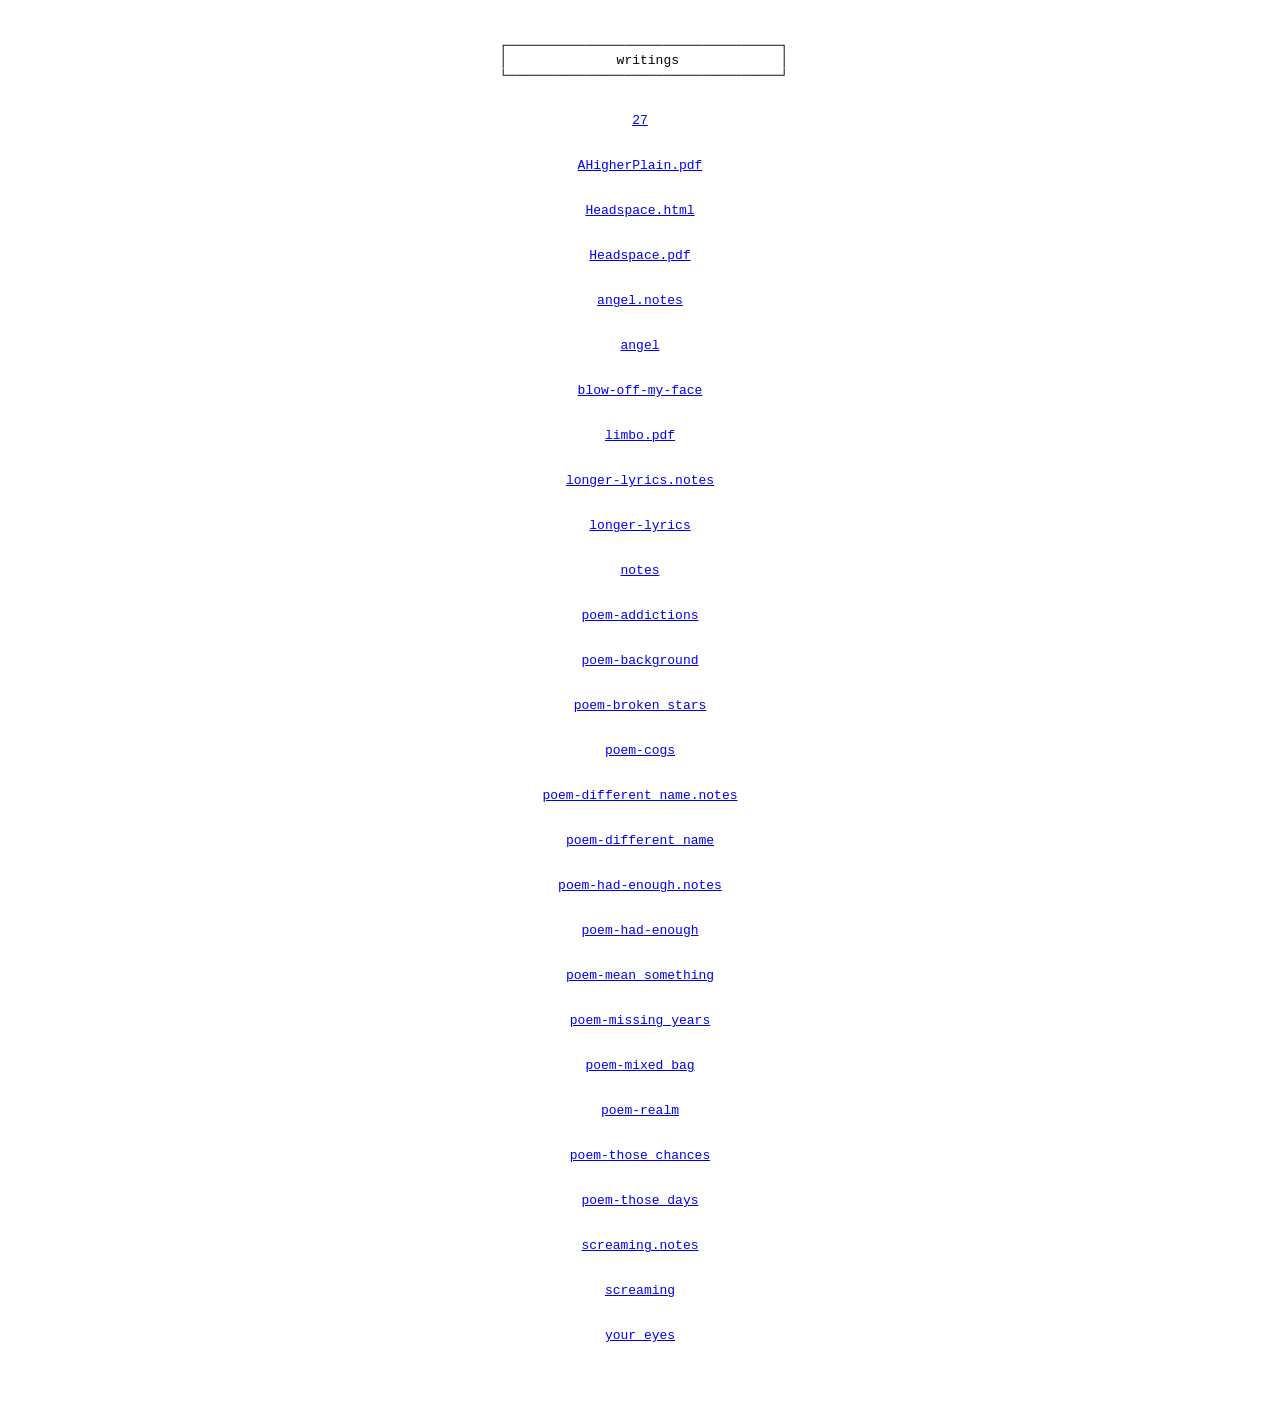
==== index.html @ b6877f6e "add wait-around" ====
<head>
<link rel="icon" href="https://w.transcendent.ink//favicon.png">
<link rel="stylesheet" href="https://w.transcendent.ink//style.css">
<title>writings</title>
</head>
<body class="vsc-initialized">
<div class="div">
<font>
<pre>
<center>
 
 ┌───────────────────────────────────┐
 │              writings             │
 └───────────────────────────────────┘
<div class="grid-container">
                <div class="item"><div class="table"><a class="text" href="./27.txt">27</a></div></div>               
         <div class="item"><div class="table"><a class="text" href="./AHigherPlain.pdf">AHigherPlain.pdf</a></div></div>        
          <div class="item"><div class="table"><a class="text" href="./Headspace.html">Headspace.html</a></div></div>         
           <div class="item"><div class="table"><a class="text" href="./Headspace.pdf">Headspace.pdf</a></div></div>          
            <div class="item"><div class="table"><a class="text" href="./angel.notes.txt">angel.notes</a></div></div>           
               <div class="item"><div class="table"><a class="text" href="./angel.txt">angel</a></div></div>              
         <div class="item"><div class="table"><a class="text" href="./blow-off-my-face.txt">blow-off-my-face</a></div></div>        
             <div class="item"><div class="table"><a class="text" href="./limbo.pdf">limbo.pdf</a></div></div>            
        <div class="item"><div class="table"><a class="text" href="./longer-lyrics.notes.txt">longer-lyrics.notes</a></div></div>       
           <div class="item"><div class="table"><a class="text" href="./longer-lyrics.txt">longer-lyrics</a></div></div>          
               <div class="item"><div class="table"><a class="text" href="./notes.txt">notes</a></div></div>              
          <div class="item"><div class="table"><a class="text" href="./poem-addictions.txt">poem-addictions</a></div></div>         
          <div class="item"><div class="table"><a class="text" href="./poem-background.txt">poem-background</a></div></div>         
         <div class="item"><div class="table"><a class="text" href="./poem-broken_stars.txt">poem-broken_stars</a></div></div>        
             <div class="item"><div class="table"><a class="text" href="./poem-cogs.txt">poem-cogs</a></div></div>            
     <div class="item"><div class="table"><a class="text" href="./poem-different_name.notes.txt">poem-different_name.notes</a></div></div>    
        <div class="item"><div class="table"><a class="text" href="./poem-different_name.txt">poem-different_name</a></div></div>       
       <div class="item"><div class="table"><a class="text" href="./poem-had-enough.notes.txt">poem-had-enough.notes</a></div></div>      
          <div class="item"><div class="table"><a class="text" href="./poem-had-enough.txt">poem-had-enough</a></div></div>         
        <div class="item"><div class="table"><a class="text" href="./poem-mean_something.txt">poem-mean_something</a></div></div>       
        <div class="item"><div class="table"><a class="text" href="./poem-missing_years.txt">poem-missing_years</a></div></div>       
          <div class="item"><div class="table"><a class="text" href="./poem-mixed_bag.txt">poem-mixed_bag</a></div></div>         
            <div class="item"><div class="table"><a class="text" href="./poem-realm.txt">poem-realm</a></div></div>           
        <div class="item"><div class="table"><a class="text" href="./poem-those_chances.txt">poem-those_chances</a></div></div>       
          <div class="item"><div class="table"><a class="text" href="./poem-those_days.txt">poem-those_days</a></div></div>         
          <div class="item"><div class="table"><a class="text" href="./screaming.notes.txt">screaming.notes</a></div></div>         
             <div class="item"><div class="table"><a class="text" href="./screaming.txt">screaming</a></div></div>            
             <div class="item"><div class="table"><a class="text" href="./wait-around.txt">your_eyes</a></div></div>            

</div>
</center>
</pre>
</font>
</div>
</body>
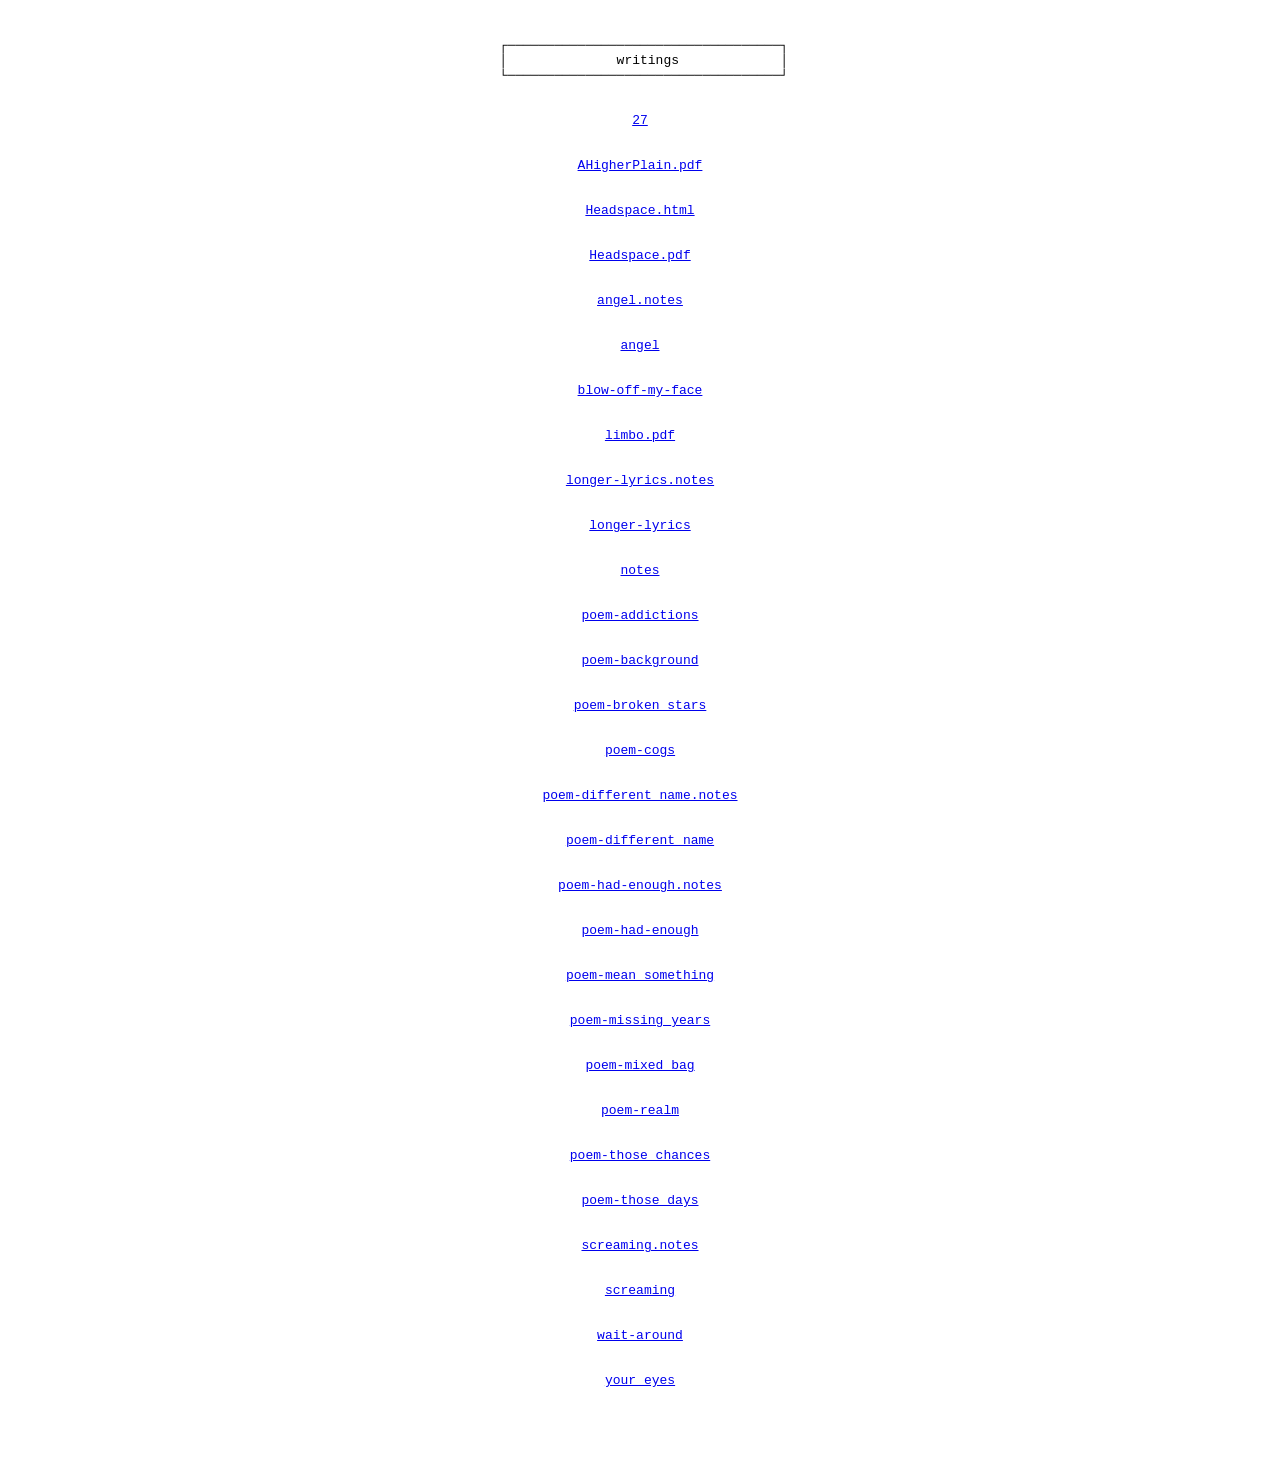
==== commit 23476f16: "add wait-around fr this time" ====
--- a/index.html
+++ b/index.html
@@ -40,7 +40,8 @@
           <div class="item"><div class="table"><a class="text" href="./poem-those_days.txt">poem-those_days</a></div></div>         
           <div class="item"><div class="table"><a class="text" href="./screaming.notes.txt">screaming.notes</a></div></div>         
              <div class="item"><div class="table"><a class="text" href="./screaming.txt">screaming</a></div></div>            
-             <div class="item"><div class="table"><a class="text" href="./wait-around.txt">your_eyes</a></div></div>            
+            <div class="item"><div class="table"><a class="text" href="./wait-around.txt">wait-around</a></div></div>           
+             <div class="item"><div class="table"><a class="text" href="./your_eyes.txt">your_eyes</a></div></div>            
 
 </div>
 </center>
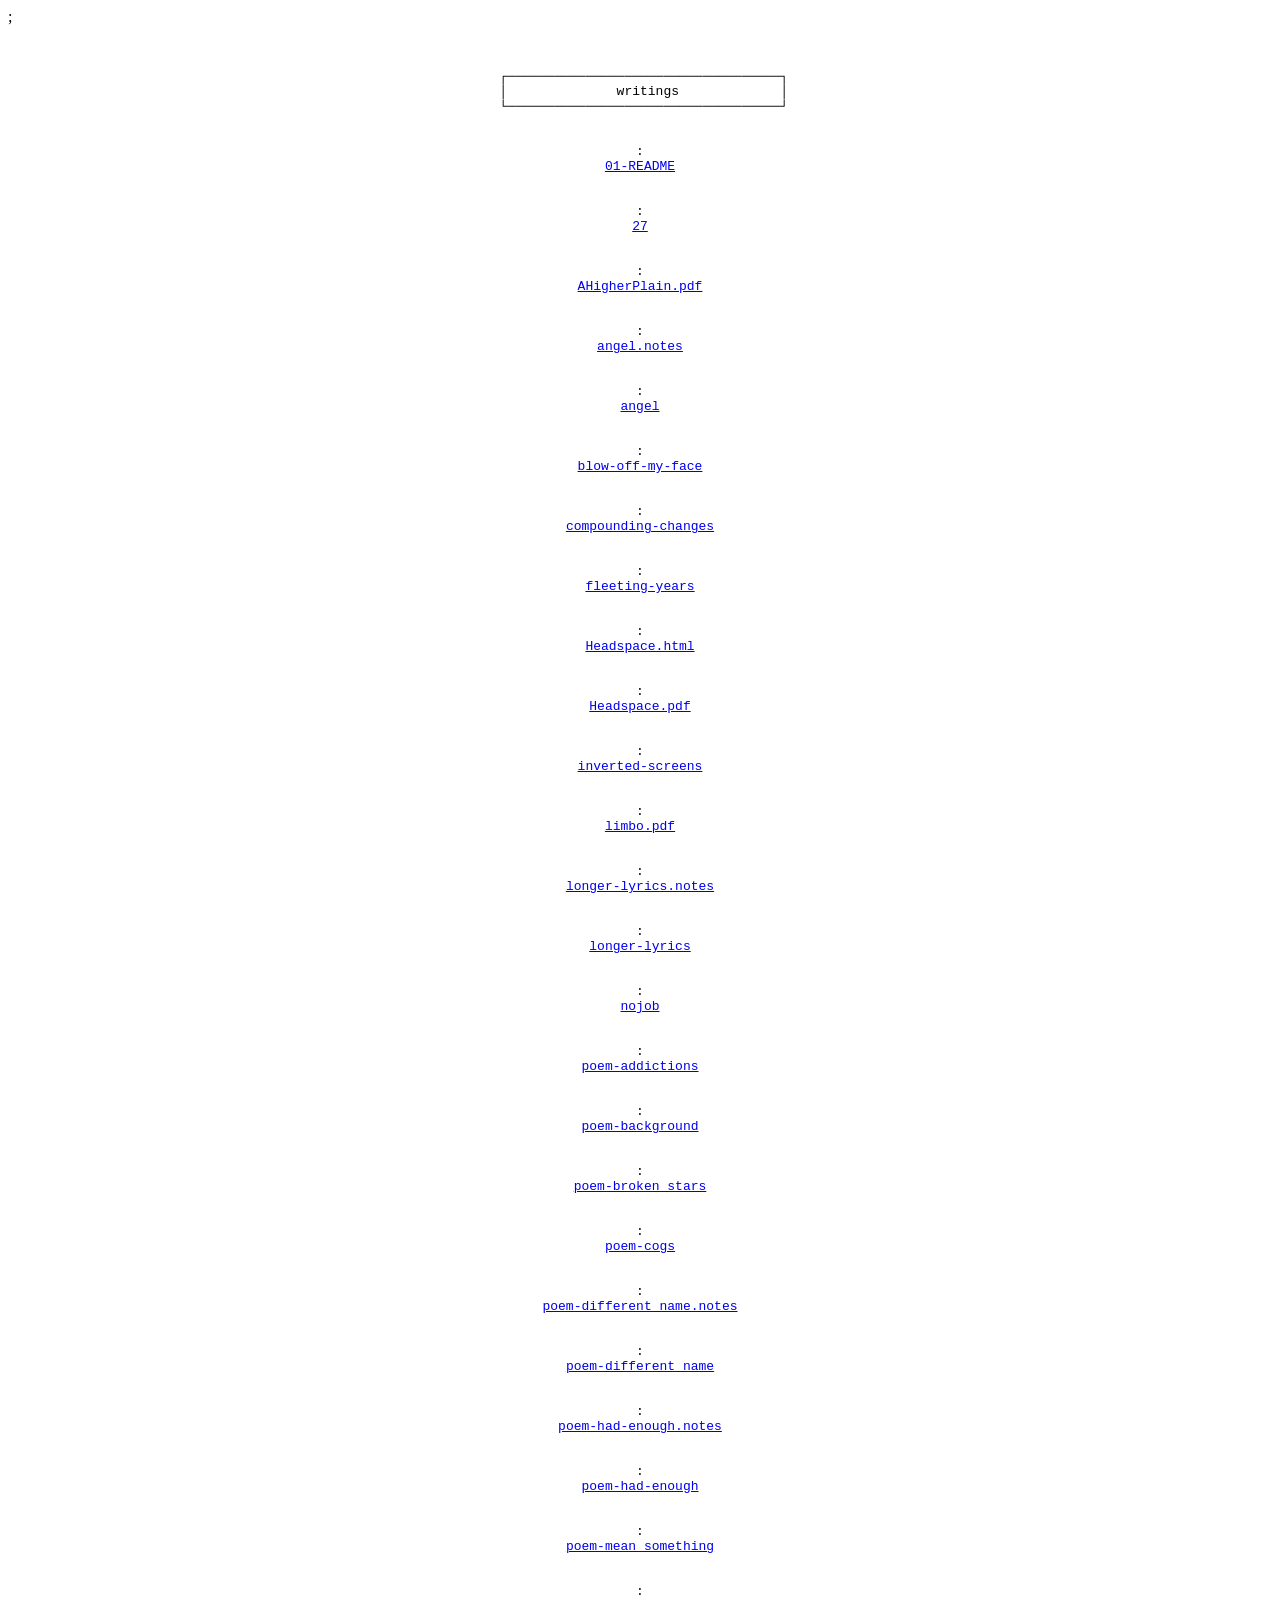
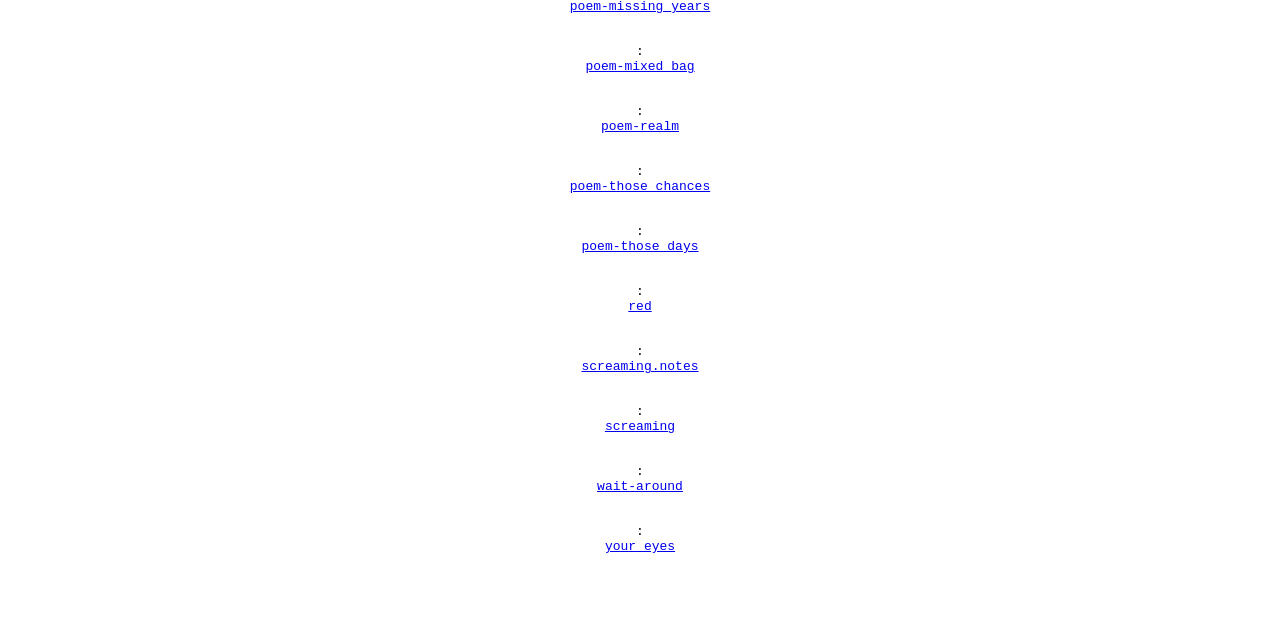
==== commit 77d220f3: "some new stuff" ====
--- a/index.html
+++ b/index.html
@@ -1,7 +1,6 @@
 <head>
-<link rel="icon" href="https://w.transcendent.ink//favicon.png">
-<link rel="stylesheet" href="https://w.transcendent.ink//style.css">
-<title>writings</title>
+<link rel="icon" href="favicon.png">
+;<title>:~git/writings</title>
 </head>
 <body class="vsc-initialized">
 <div class="div">
@@ -13,35 +12,40 @@
  │              writings             │
  └───────────────────────────────────┘
 <div class="grid-container">
-                <div class="item"><div class="table"><a class="text" href="./27.txt">27</a></div></div>               
-         <div class="item"><div class="table"><a class="text" href="./AHigherPlain.pdf">AHigherPlain.pdf</a></div></div>        
-          <div class="item"><div class="table"><a class="text" href="./Headspace.html">Headspace.html</a></div></div>         
-           <div class="item"><div class="table"><a class="text" href="./Headspace.pdf">Headspace.pdf</a></div></div>          
-            <div class="item"><div class="table"><a class="text" href="./angel.notes.txt">angel.notes</a></div></div>           
-               <div class="item"><div class="table"><a class="text" href="./angel.txt">angel</a></div></div>              
-         <div class="item"><div class="table"><a class="text" href="./blow-off-my-face.txt">blow-off-my-face</a></div></div>        
-             <div class="item"><div class="table"><a class="text" href="./limbo.pdf">limbo.pdf</a></div></div>            
-        <div class="item"><div class="table"><a class="text" href="./longer-lyrics.notes.txt">longer-lyrics.notes</a></div></div>       
-           <div class="item"><div class="table"><a class="text" href="./longer-lyrics.txt">longer-lyrics</a></div></div>          
-               <div class="item"><div class="table"><a class="text" href="./notes.txt">notes</a></div></div>              
-          <div class="item"><div class="table"><a class="text" href="./poem-addictions.txt">poem-addictions</a></div></div>         
-          <div class="item"><div class="table"><a class="text" href="./poem-background.txt">poem-background</a></div></div>         
-         <div class="item"><div class="table"><a class="text" href="./poem-broken_stars.txt">poem-broken_stars</a></div></div>        
-             <div class="item"><div class="table"><a class="text" href="./poem-cogs.txt">poem-cogs</a></div></div>            
-     <div class="item"><div class="table"><a class="text" href="./poem-different_name.notes.txt">poem-different_name.notes</a></div></div>    
-        <div class="item"><div class="table"><a class="text" href="./poem-different_name.txt">poem-different_name</a></div></div>       
-       <div class="item"><div class="table"><a class="text" href="./poem-had-enough.notes.txt">poem-had-enough.notes</a></div></div>      
-          <div class="item"><div class="table"><a class="text" href="./poem-had-enough.txt">poem-had-enough</a></div></div>         
-        <div class="item"><div class="table"><a class="text" href="./poem-mean_something.txt">poem-mean_something</a></div></div>       
-        <div class="item"><div class="table"><a class="text" href="./poem-missing_years.txt">poem-missing_years</a></div></div>       
-          <div class="item"><div class="table"><a class="text" href="./poem-mixed_bag.txt">poem-mixed_bag</a></div></div>         
-            <div class="item"><div class="table"><a class="text" href="./poem-realm.txt">poem-realm</a></div></div>           
-        <div class="item"><div class="table"><a class="text" href="./poem-those_chances.txt">poem-those_chances</a></div></div>       
-          <div class="item"><div class="table"><a class="text" href="./poem-those_days.txt">poem-those_days</a></div></div>         
-          <div class="item"><div class="table"><a class="text" href="./screaming.notes.txt">screaming.notes</a></div></div>         
-             <div class="item"><div class="table"><a class="text" href="./screaming.txt">screaming</a></div></div>            
-            <div class="item"><div class="table"><a class="text" href="./wait-around.txt">wait-around</a></div></div>           
-             <div class="item"><div class="table"><a class="text" href="./your_eyes.txt">your_eyes</a></div></div>            
+             <div class="item">:<div class="table"><a class="text" href="./01-README.txt">01-README</a></div></div>            
+                <div class="item">:<div class="table"><a class="text" href="./27.txt">27</a></div></div>               
+         <div class="item">:<div class="table"><a class="text" href="./AHigherPlain.pdf">AHigherPlain.pdf</a></div></div>        
+            <div class="item">:<div class="table"><a class="text" href="./angel.notes.txt">angel.notes</a></div></div>           
+               <div class="item">:<div class="table"><a class="text" href="./angel.txt">angel</a></div></div>              
+         <div class="item">:<div class="table"><a class="text" href="./blow-off-my-face.txt">blow-off-my-face</a></div></div>        
+        <div class="item">:<div class="table"><a class="text" href="./compounding-changes.txt">compounding-changes</a></div></div>       
+          <div class="item">:<div class="table"><a class="text" href="./fleeting-years.txt">fleeting-years</a></div></div>         
+          <div class="item">:<div class="table"><a class="text" href="./Headspace.html">Headspace.html</a></div></div>         
+           <div class="item">:<div class="table"><a class="text" href="./Headspace.pdf">Headspace.pdf</a></div></div>          
+         <div class="item">:<div class="table"><a class="text" href="./inverted-screens.txt">inverted-screens</a></div></div>        
+             <div class="item">:<div class="table"><a class="text" href="./limbo.pdf">limbo.pdf</a></div></div>            
+        <div class="item">:<div class="table"><a class="text" href="./longer-lyrics.notes.txt">longer-lyrics.notes</a></div></div>       
+           <div class="item">:<div class="table"><a class="text" href="./longer-lyrics.txt">longer-lyrics</a></div></div>          
+               <div class="item">:<div class="table"><a class="text" href="./nojob.txt">nojob</a></div></div>              
+          <div class="item">:<div class="table"><a class="text" href="./poem-addictions.txt">poem-addictions</a></div></div>         
+          <div class="item">:<div class="table"><a class="text" href="./poem-background.txt">poem-background</a></div></div>         
+         <div class="item">:<div class="table"><a class="text" href="./poem-broken_stars.txt">poem-broken_stars</a></div></div>        
+             <div class="item">:<div class="table"><a class="text" href="./poem-cogs.txt">poem-cogs</a></div></div>            
+     <div class="item">:<div class="table"><a class="text" href="./poem-different_name.notes.txt">poem-different_name.notes</a></div></div>    
+        <div class="item">:<div class="table"><a class="text" href="./poem-different_name.txt">poem-different_name</a></div></div>       
+       <div class="item">:<div class="table"><a class="text" href="./poem-had-enough.notes.txt">poem-had-enough.notes</a></div></div>      
+          <div class="item">:<div class="table"><a class="text" href="./poem-had-enough.txt">poem-had-enough</a></div></div>         
+        <div class="item">:<div class="table"><a class="text" href="./poem-mean_something.txt">poem-mean_something</a></div></div>       
+        <div class="item">:<div class="table"><a class="text" href="./poem-missing_years.txt">poem-missing_years</a></div></div>       
+          <div class="item">:<div class="table"><a class="text" href="./poem-mixed_bag.txt">poem-mixed_bag</a></div></div>         
+            <div class="item">:<div class="table"><a class="text" href="./poem-realm.txt">poem-realm</a></div></div>           
+        <div class="item">:<div class="table"><a class="text" href="./poem-those_chances.txt">poem-those_chances</a></div></div>       
+          <div class="item">:<div class="table"><a class="text" href="./poem-those_days.txt">poem-those_days</a></div></div>         
+                <div class="item">:<div class="table"><a class="text" href="./red.txt">red</a></div></div>               
+          <div class="item">:<div class="table"><a class="text" href="./screaming.notes.txt">screaming.notes</a></div></div>         
+             <div class="item">:<div class="table"><a class="text" href="./screaming.txt">screaming</a></div></div>            
+            <div class="item">:<div class="table"><a class="text" href="./wait-around.txt">wait-around</a></div></div>           
+             <div class="item">:<div class="table"><a class="text" href="./your_eyes.txt">your_eyes</a></div></div>            
 
 </div>
 </center>
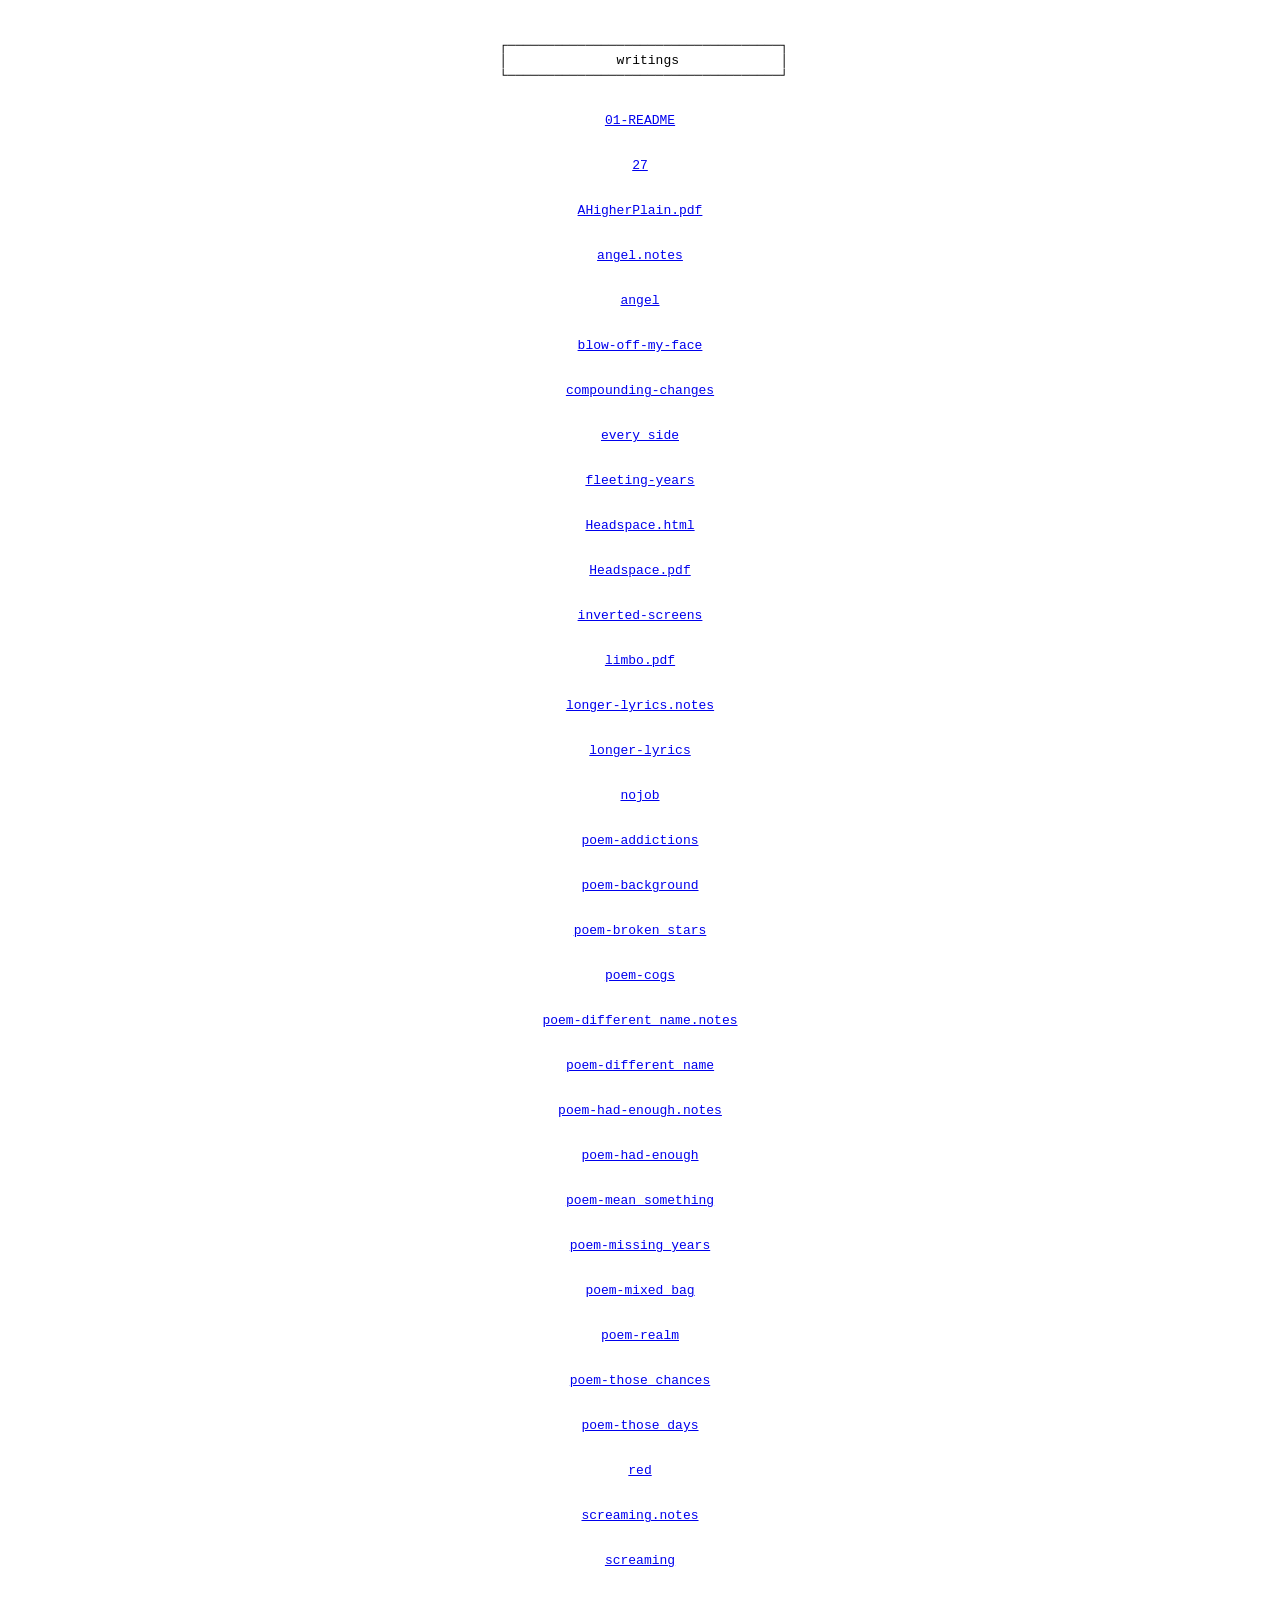
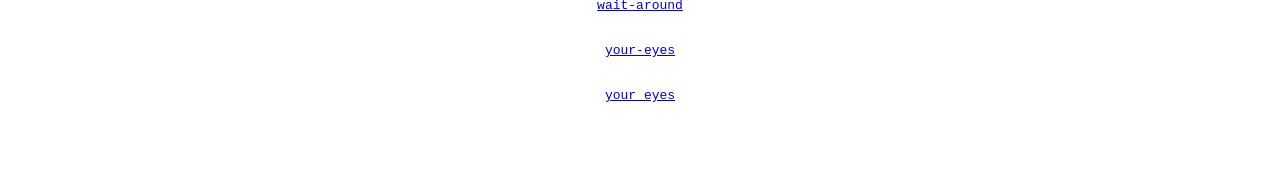
==== commit e0c8e135: "nothing remains" ====
--- a/index.html
+++ b/index.html
@@ -1,6 +1,7 @@
 <head>
-<link rel="icon" href="favicon.png">
-;<title>:~git/writings</title>
+<link rel="icon" href="https://w.transcendent.ink//favicon.png">
+<link rel="stylesheet" href="https://w.transcendent.ink//style.css">
+<title>writings</title>
 </head>
 <body class="vsc-initialized">
 <div class="div">
@@ -12,40 +13,42 @@
  │              writings             │
  └───────────────────────────────────┘
 <div class="grid-container">
-             <div class="item">:<div class="table"><a class="text" href="./01-README.txt">01-README</a></div></div>            
-                <div class="item">:<div class="table"><a class="text" href="./27.txt">27</a></div></div>               
-         <div class="item">:<div class="table"><a class="text" href="./AHigherPlain.pdf">AHigherPlain.pdf</a></div></div>        
-            <div class="item">:<div class="table"><a class="text" href="./angel.notes.txt">angel.notes</a></div></div>           
-               <div class="item">:<div class="table"><a class="text" href="./angel.txt">angel</a></div></div>              
-         <div class="item">:<div class="table"><a class="text" href="./blow-off-my-face.txt">blow-off-my-face</a></div></div>        
-        <div class="item">:<div class="table"><a class="text" href="./compounding-changes.txt">compounding-changes</a></div></div>       
-          <div class="item">:<div class="table"><a class="text" href="./fleeting-years.txt">fleeting-years</a></div></div>         
-          <div class="item">:<div class="table"><a class="text" href="./Headspace.html">Headspace.html</a></div></div>         
-           <div class="item">:<div class="table"><a class="text" href="./Headspace.pdf">Headspace.pdf</a></div></div>          
-         <div class="item">:<div class="table"><a class="text" href="./inverted-screens.txt">inverted-screens</a></div></div>        
-             <div class="item">:<div class="table"><a class="text" href="./limbo.pdf">limbo.pdf</a></div></div>            
-        <div class="item">:<div class="table"><a class="text" href="./longer-lyrics.notes.txt">longer-lyrics.notes</a></div></div>       
-           <div class="item">:<div class="table"><a class="text" href="./longer-lyrics.txt">longer-lyrics</a></div></div>          
-               <div class="item">:<div class="table"><a class="text" href="./nojob.txt">nojob</a></div></div>              
-          <div class="item">:<div class="table"><a class="text" href="./poem-addictions.txt">poem-addictions</a></div></div>         
-          <div class="item">:<div class="table"><a class="text" href="./poem-background.txt">poem-background</a></div></div>         
-         <div class="item">:<div class="table"><a class="text" href="./poem-broken_stars.txt">poem-broken_stars</a></div></div>        
-             <div class="item">:<div class="table"><a class="text" href="./poem-cogs.txt">poem-cogs</a></div></div>            
-     <div class="item">:<div class="table"><a class="text" href="./poem-different_name.notes.txt">poem-different_name.notes</a></div></div>    
-        <div class="item">:<div class="table"><a class="text" href="./poem-different_name.txt">poem-different_name</a></div></div>       
-       <div class="item">:<div class="table"><a class="text" href="./poem-had-enough.notes.txt">poem-had-enough.notes</a></div></div>      
-          <div class="item">:<div class="table"><a class="text" href="./poem-had-enough.txt">poem-had-enough</a></div></div>         
-        <div class="item">:<div class="table"><a class="text" href="./poem-mean_something.txt">poem-mean_something</a></div></div>       
-        <div class="item">:<div class="table"><a class="text" href="./poem-missing_years.txt">poem-missing_years</a></div></div>       
-          <div class="item">:<div class="table"><a class="text" href="./poem-mixed_bag.txt">poem-mixed_bag</a></div></div>         
-            <div class="item">:<div class="table"><a class="text" href="./poem-realm.txt">poem-realm</a></div></div>           
-        <div class="item">:<div class="table"><a class="text" href="./poem-those_chances.txt">poem-those_chances</a></div></div>       
-          <div class="item">:<div class="table"><a class="text" href="./poem-those_days.txt">poem-those_days</a></div></div>         
-                <div class="item">:<div class="table"><a class="text" href="./red.txt">red</a></div></div>               
-          <div class="item">:<div class="table"><a class="text" href="./screaming.notes.txt">screaming.notes</a></div></div>         
-             <div class="item">:<div class="table"><a class="text" href="./screaming.txt">screaming</a></div></div>            
-            <div class="item">:<div class="table"><a class="text" href="./wait-around.txt">wait-around</a></div></div>           
-             <div class="item">:<div class="table"><a class="text" href="./your_eyes.txt">your_eyes</a></div></div>            
+             <div class="item"><div class="table"><a class="text" href="./01-README.txt">01-README</a></div></div>            
+                <div class="item"><div class="table"><a class="text" href="./27.txt">27</a></div></div>               
+         <div class="item"><div class="table"><a class="text" href="./AHigherPlain.pdf">AHigherPlain.pdf</a></div></div>        
+            <div class="item"><div class="table"><a class="text" href="./angel.notes.txt">angel.notes</a></div></div>           
+               <div class="item"><div class="table"><a class="text" href="./angel.txt">angel</a></div></div>              
+         <div class="item"><div class="table"><a class="text" href="./blow-off-my-face.txt">blow-off-my-face</a></div></div>        
+        <div class="item"><div class="table"><a class="text" href="./compounding-changes.txt">compounding-changes</a></div></div>       
+            <div class="item"><div class="table"><a class="text" href="./every_side.txt">every_side</a></div></div>           
+          <div class="item"><div class="table"><a class="text" href="./fleeting-years.txt">fleeting-years</a></div></div>         
+          <div class="item"><div class="table"><a class="text" href="./Headspace.html">Headspace.html</a></div></div>         
+           <div class="item"><div class="table"><a class="text" href="./Headspace.pdf">Headspace.pdf</a></div></div>          
+         <div class="item"><div class="table"><a class="text" href="./inverted-screens.txt">inverted-screens</a></div></div>        
+             <div class="item"><div class="table"><a class="text" href="./limbo.pdf">limbo.pdf</a></div></div>            
+        <div class="item"><div class="table"><a class="text" href="./longer-lyrics.notes.txt">longer-lyrics.notes</a></div></div>       
+           <div class="item"><div class="table"><a class="text" href="./longer-lyrics.txt">longer-lyrics</a></div></div>          
+               <div class="item"><div class="table"><a class="text" href="./nojob.txt">nojob</a></div></div>              
+          <div class="item"><div class="table"><a class="text" href="./poem-addictions.txt">poem-addictions</a></div></div>         
+          <div class="item"><div class="table"><a class="text" href="./poem-background.txt">poem-background</a></div></div>         
+         <div class="item"><div class="table"><a class="text" href="./poem-broken_stars.txt">poem-broken_stars</a></div></div>        
+             <div class="item"><div class="table"><a class="text" href="./poem-cogs.txt">poem-cogs</a></div></div>            
+     <div class="item"><div class="table"><a class="text" href="./poem-different_name.notes.txt">poem-different_name.notes</a></div></div>    
+        <div class="item"><div class="table"><a class="text" href="./poem-different_name.txt">poem-different_name</a></div></div>       
+       <div class="item"><div class="table"><a class="text" href="./poem-had-enough.notes.txt">poem-had-enough.notes</a></div></div>      
+          <div class="item"><div class="table"><a class="text" href="./poem-had-enough.txt">poem-had-enough</a></div></div>         
+        <div class="item"><div class="table"><a class="text" href="./poem-mean_something.txt">poem-mean_something</a></div></div>       
+        <div class="item"><div class="table"><a class="text" href="./poem-missing_years.txt">poem-missing_years</a></div></div>       
+          <div class="item"><div class="table"><a class="text" href="./poem-mixed_bag.txt">poem-mixed_bag</a></div></div>         
+            <div class="item"><div class="table"><a class="text" href="./poem-realm.txt">poem-realm</a></div></div>           
+        <div class="item"><div class="table"><a class="text" href="./poem-those_chances.txt">poem-those_chances</a></div></div>       
+          <div class="item"><div class="table"><a class="text" href="./poem-those_days.txt">poem-those_days</a></div></div>         
+                <div class="item"><div class="table"><a class="text" href="./red.txt">red</a></div></div>               
+          <div class="item"><div class="table"><a class="text" href="./screaming.notes.txt">screaming.notes</a></div></div>         
+             <div class="item"><div class="table"><a class="text" href="./screaming.txt">screaming</a></div></div>            
+            <div class="item"><div class="table"><a class="text" href="./wait-around.txt">wait-around</a></div></div>           
+             <div class="item"><div class="table"><a class="text" href="./your-eyes.txt">your-eyes</a></div></div>            
+             <div class="item"><div class="table"><a class="text" href="./your_eyes.txt">your_eyes</a></div></div>            
 
 </div>
 </center>
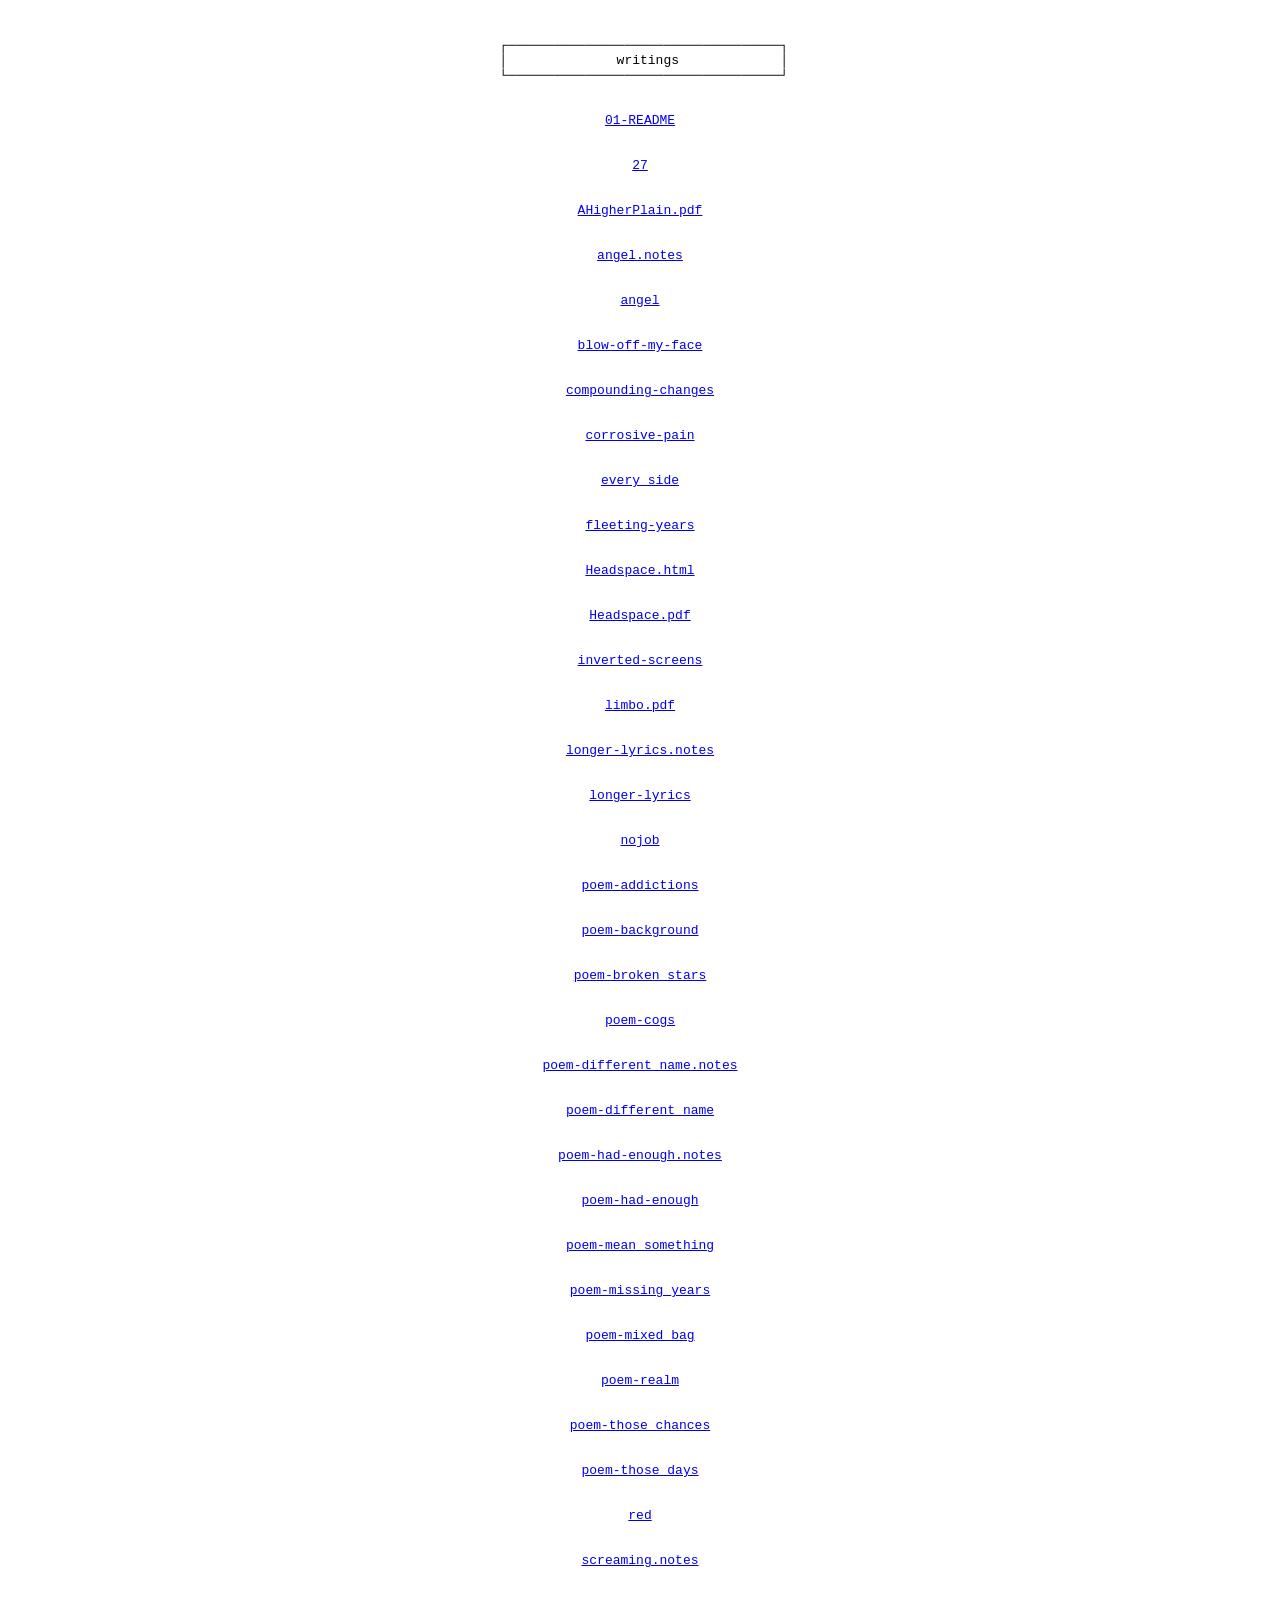
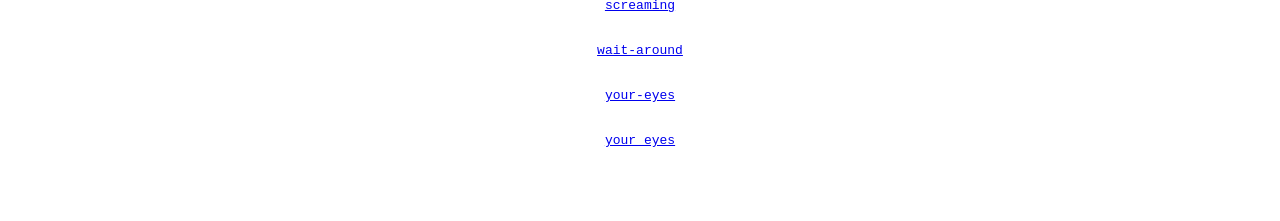
==== commit ea268405: "get out of my head" ====
--- a/index.html
+++ b/index.html
@@ -20,6 +20,7 @@
                <div class="item"><div class="table"><a class="text" href="./angel.txt">angel</a></div></div>              
          <div class="item"><div class="table"><a class="text" href="./blow-off-my-face.txt">blow-off-my-face</a></div></div>        
         <div class="item"><div class="table"><a class="text" href="./compounding-changes.txt">compounding-changes</a></div></div>       
+          <div class="item"><div class="table"><a class="text" href="./corrosive-pain.txt">corrosive-pain</a></div></div>         
             <div class="item"><div class="table"><a class="text" href="./every_side.txt">every_side</a></div></div>           
           <div class="item"><div class="table"><a class="text" href="./fleeting-years.txt">fleeting-years</a></div></div>         
           <div class="item"><div class="table"><a class="text" href="./Headspace.html">Headspace.html</a></div></div>         
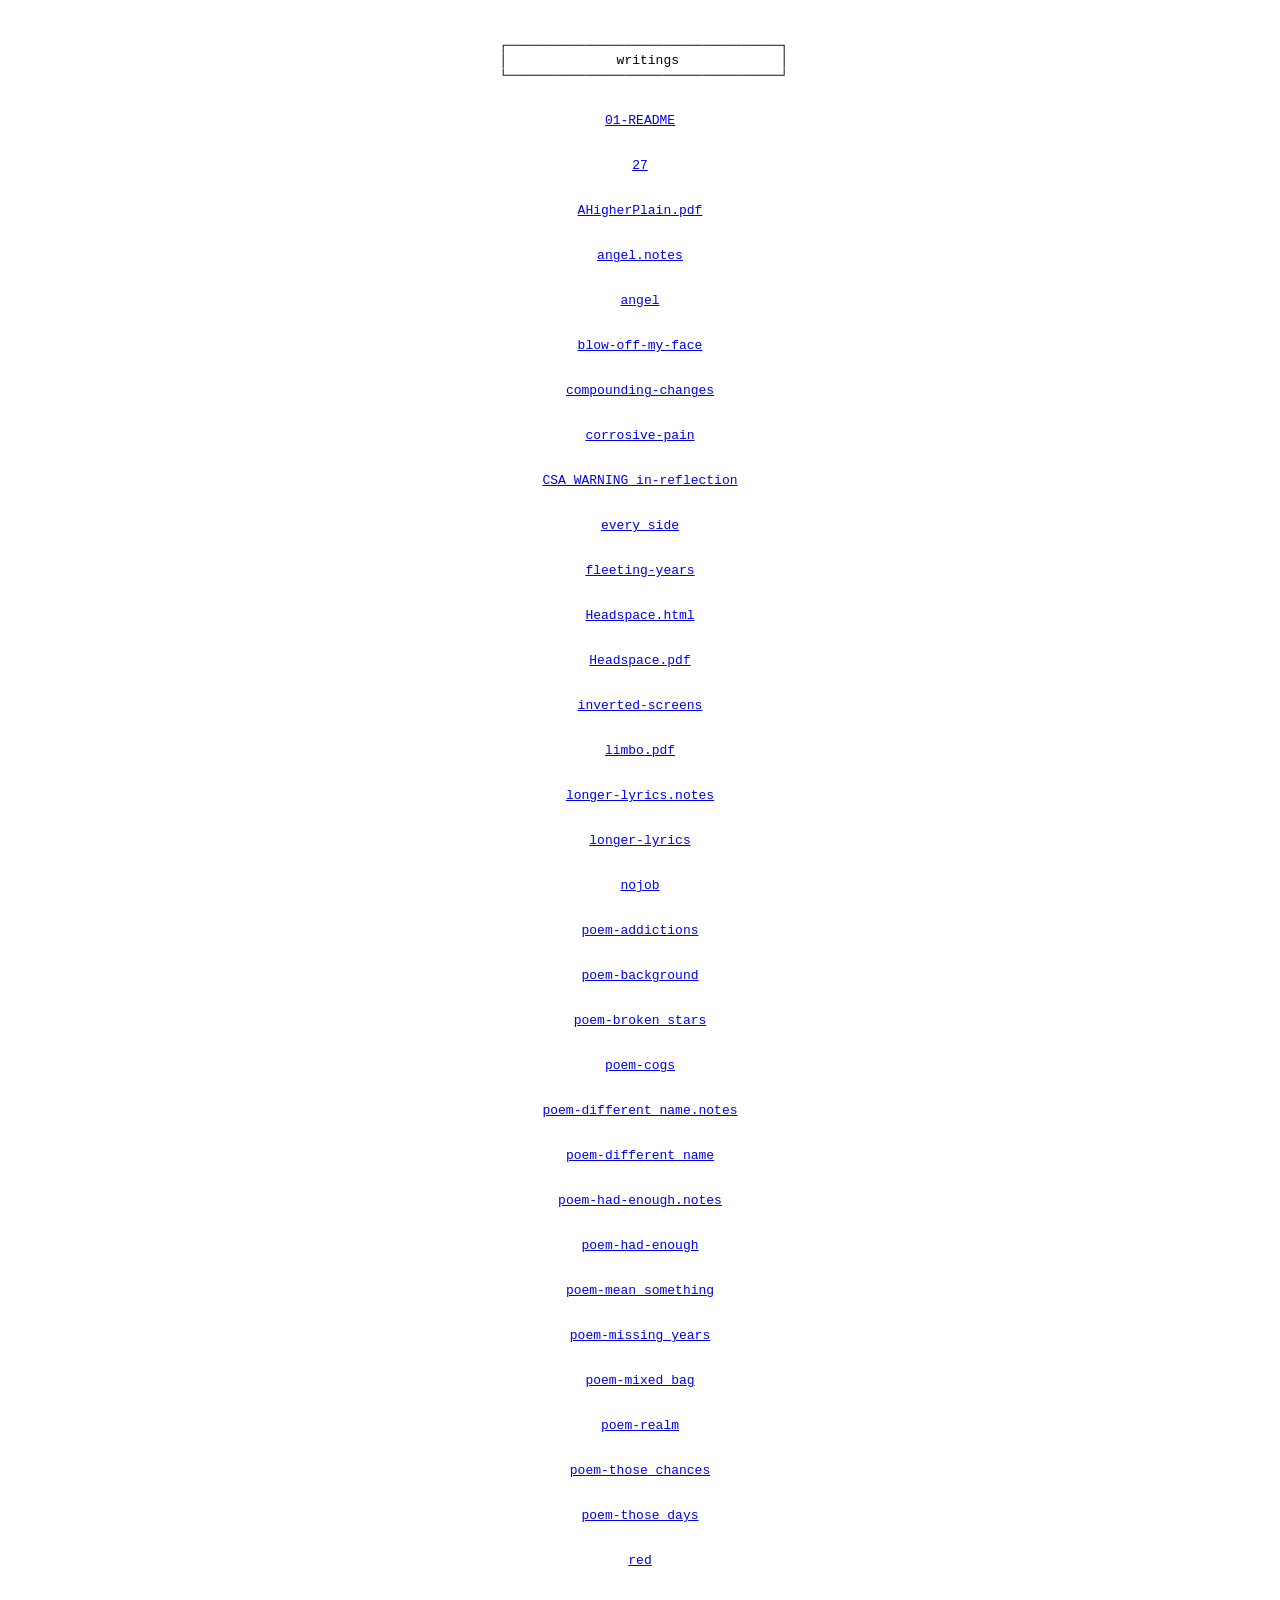
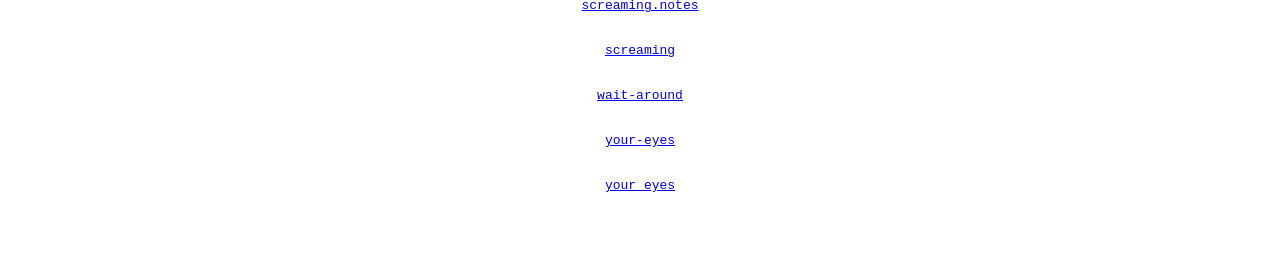
==== commit 2dbb08da: "." ====
--- a/index.html
+++ b/index.html
@@ -21,6 +21,7 @@
          <div class="item"><div class="table"><a class="text" href="./blow-off-my-face.txt">blow-off-my-face</a></div></div>        
         <div class="item"><div class="table"><a class="text" href="./compounding-changes.txt">compounding-changes</a></div></div>       
           <div class="item"><div class="table"><a class="text" href="./corrosive-pain.txt">corrosive-pain</a></div></div>         
+     <div class="item"><div class="table"><a class="text" href="./CSA_WARNING_in-reflection.txt">CSA_WARNING_in-reflection</a></div></div>    
             <div class="item"><div class="table"><a class="text" href="./every_side.txt">every_side</a></div></div>           
           <div class="item"><div class="table"><a class="text" href="./fleeting-years.txt">fleeting-years</a></div></div>         
           <div class="item"><div class="table"><a class="text" href="./Headspace.html">Headspace.html</a></div></div>         
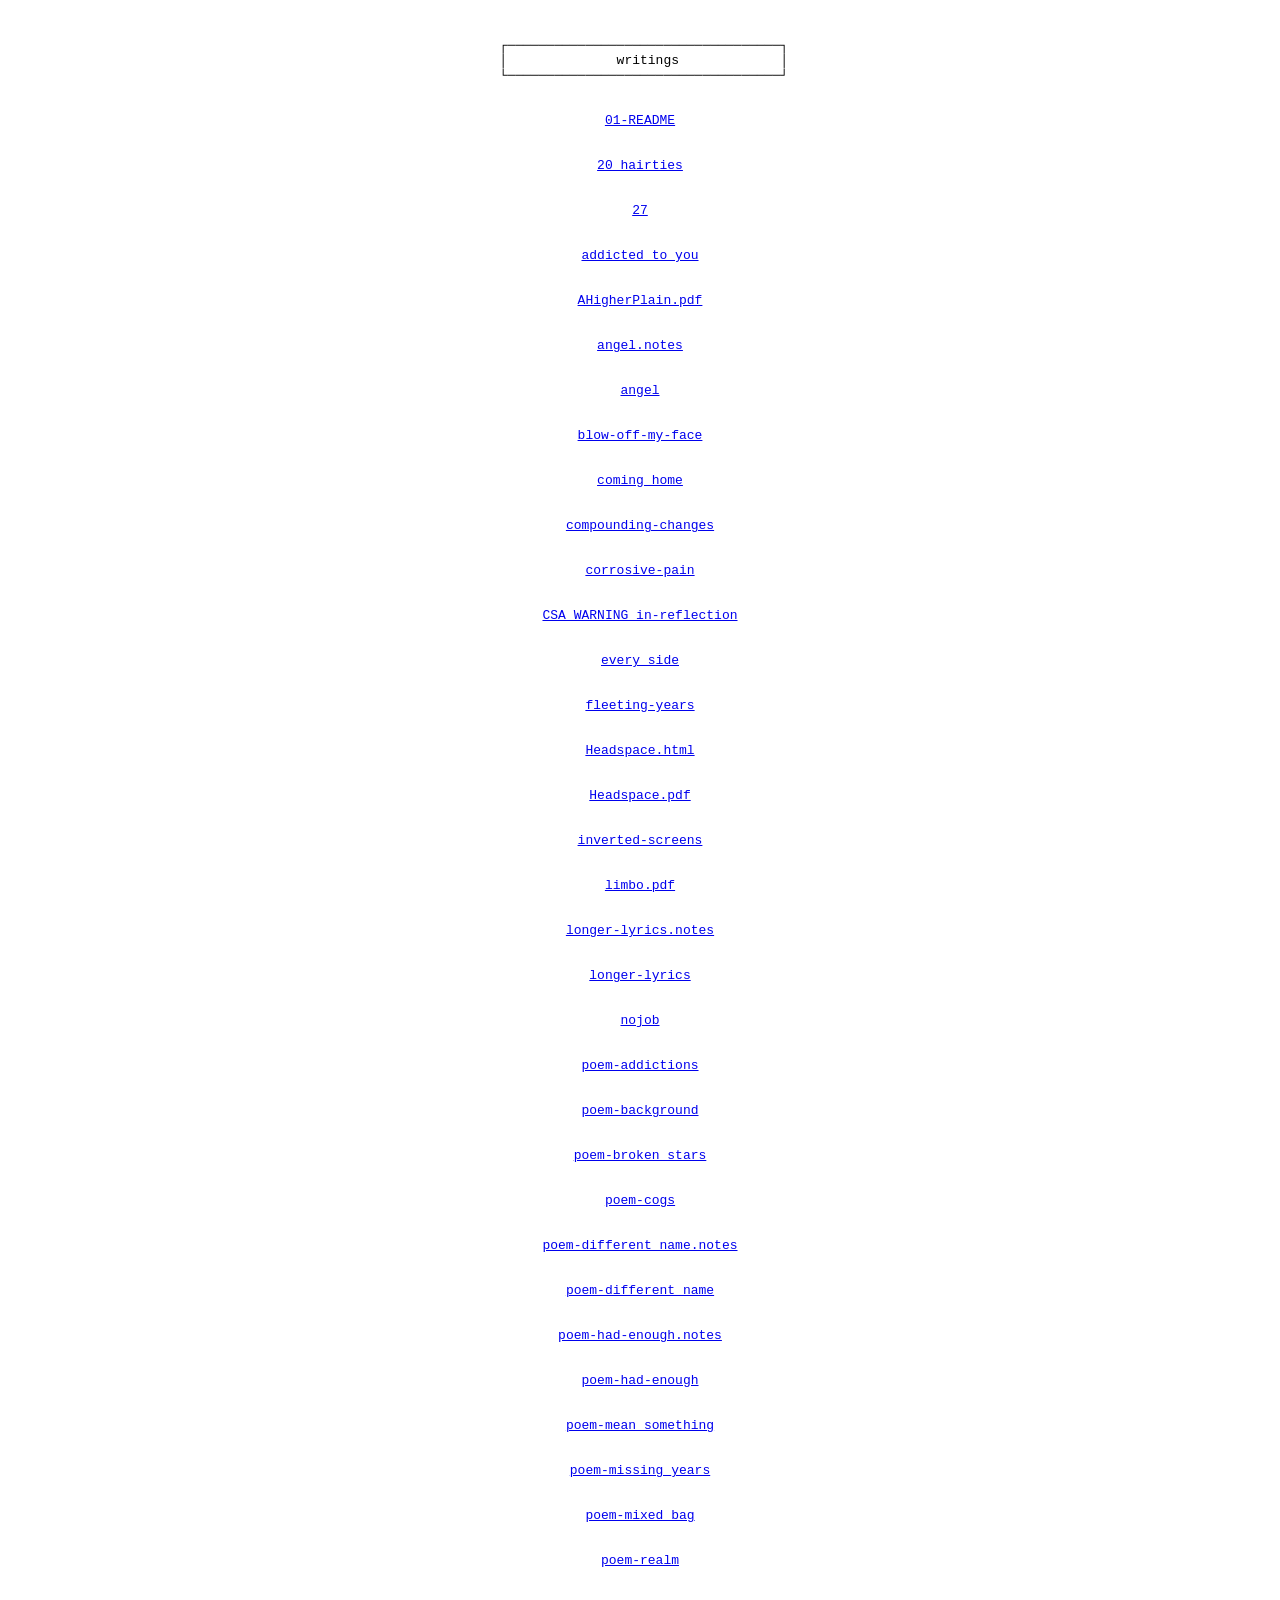
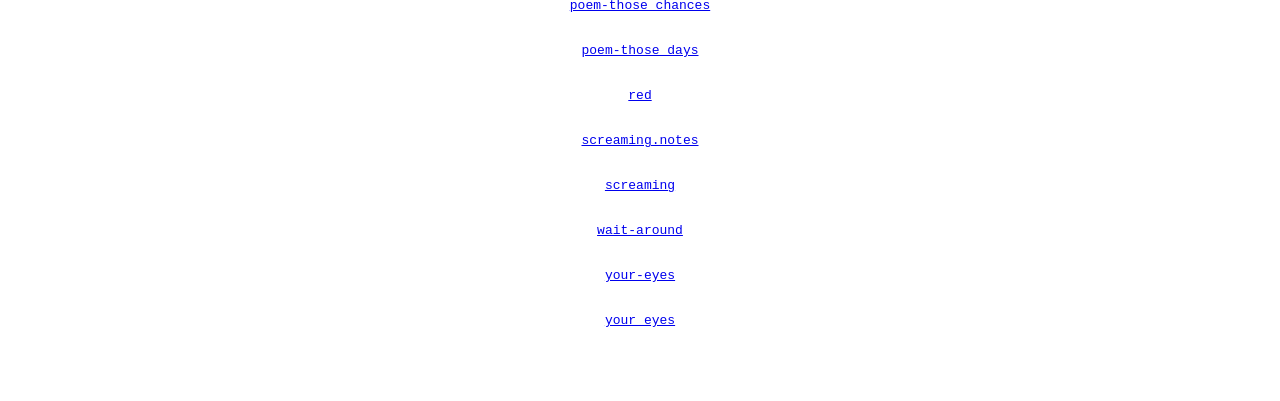
==== commit a3be7177: "drunk,,,; added a few more, been putting off uploading them for like a month" ====
--- a/index.html
+++ b/index.html
@@ -14,11 +14,14 @@
  └───────────────────────────────────┘
 <div class="grid-container">
              <div class="item"><div class="table"><a class="text" href="./01-README.txt">01-README</a></div></div>            
+            <div class="item"><div class="table"><a class="text" href="./20_hairties.txt">20_hairties</a></div></div>           
                 <div class="item"><div class="table"><a class="text" href="./27.txt">27</a></div></div>               
+          <div class="item"><div class="table"><a class="text" href="./addicted_to_you.txt">addicted_to_you</a></div></div>         
          <div class="item"><div class="table"><a class="text" href="./AHigherPlain.pdf">AHigherPlain.pdf</a></div></div>        
             <div class="item"><div class="table"><a class="text" href="./angel.notes.txt">angel.notes</a></div></div>           
                <div class="item"><div class="table"><a class="text" href="./angel.txt">angel</a></div></div>              
          <div class="item"><div class="table"><a class="text" href="./blow-off-my-face.txt">blow-off-my-face</a></div></div>        
+            <div class="item"><div class="table"><a class="text" href="./coming_home.txt">coming_home</a></div></div>           
         <div class="item"><div class="table"><a class="text" href="./compounding-changes.txt">compounding-changes</a></div></div>       
           <div class="item"><div class="table"><a class="text" href="./corrosive-pain.txt">corrosive-pain</a></div></div>         
      <div class="item"><div class="table"><a class="text" href="./CSA_WARNING_in-reflection.txt">CSA_WARNING_in-reflection</a></div></div>    
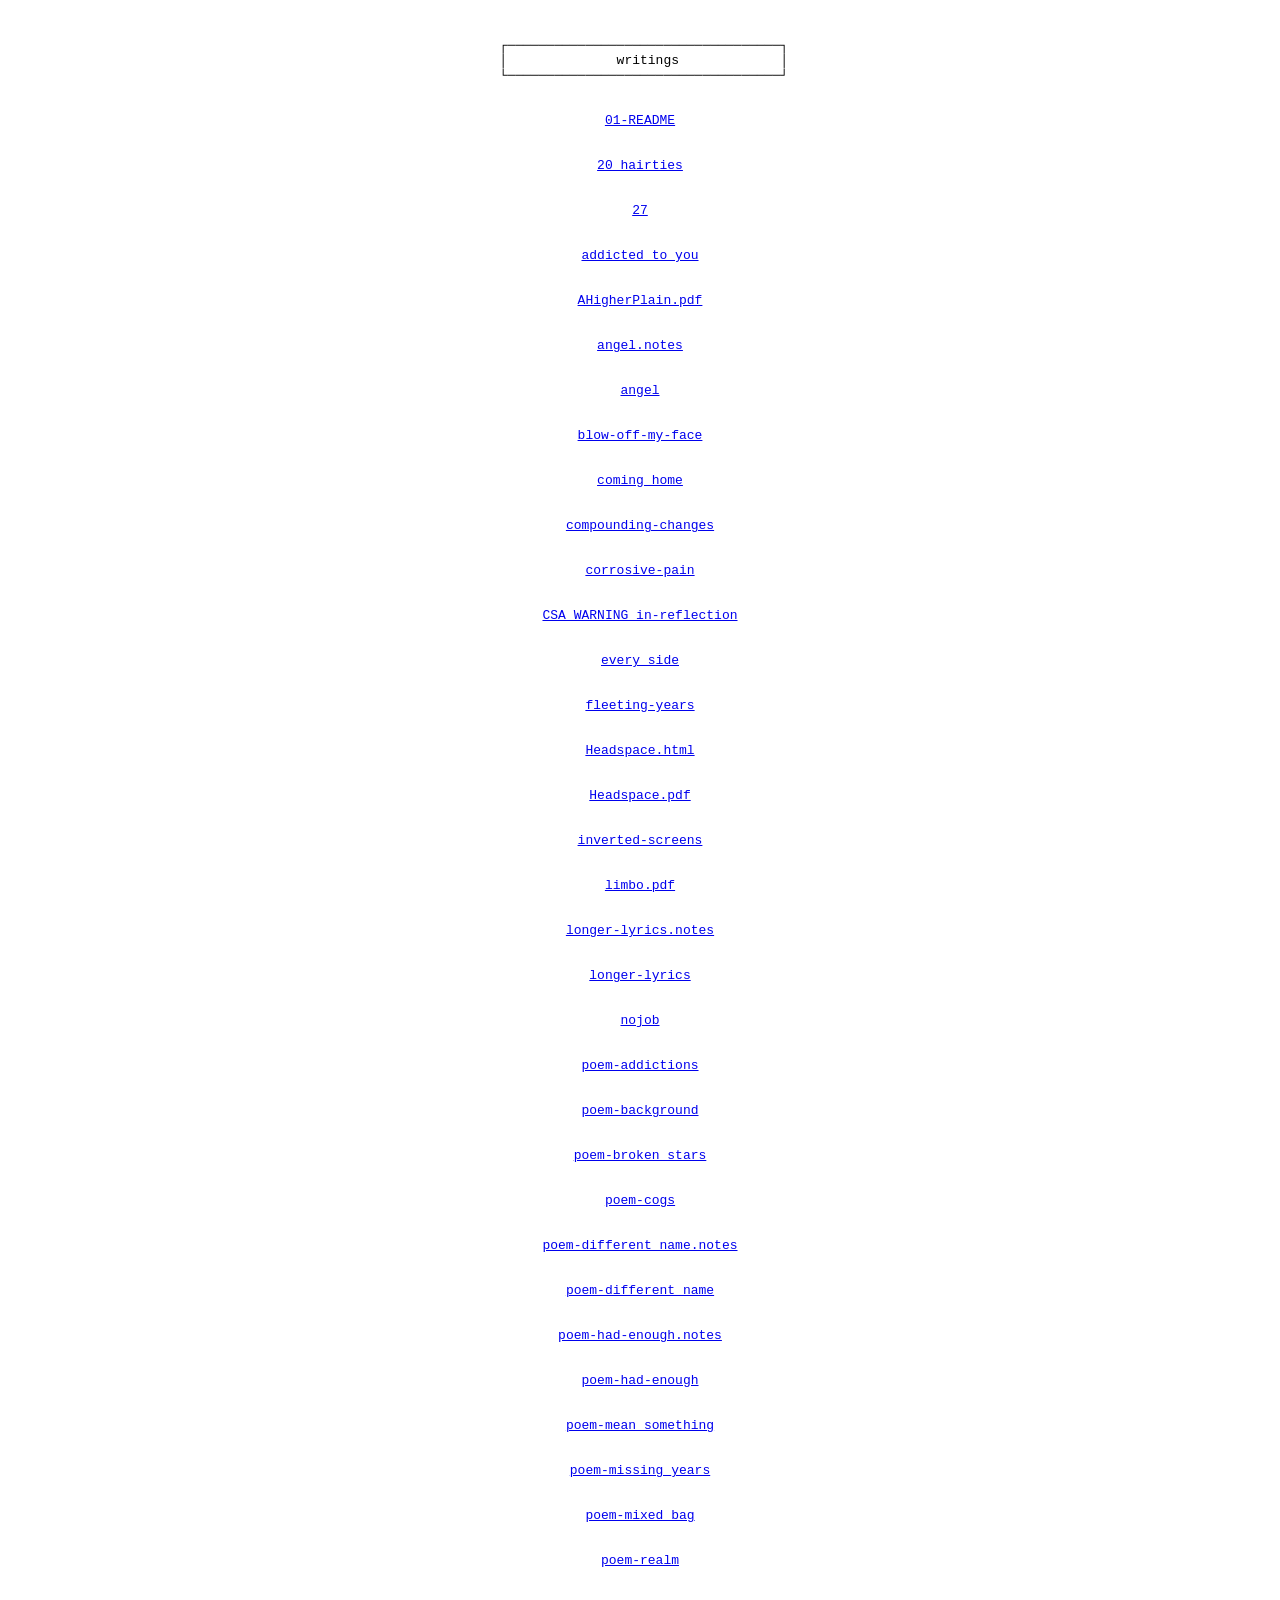
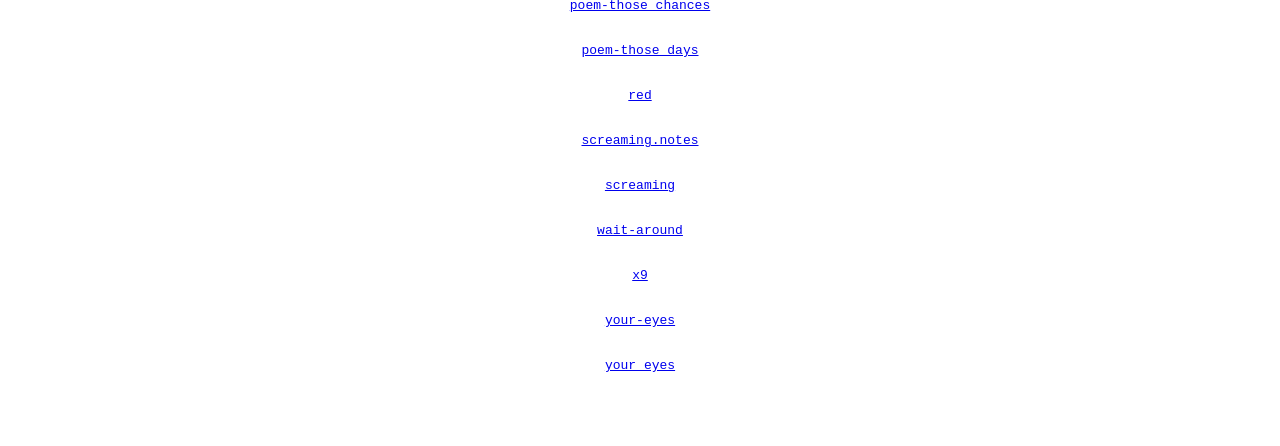
==== commit 2b1ad9f3: "how did I miss this, also your-eyes vs your_eyes is so us smh" ====
--- a/index.html
+++ b/index.html
@@ -52,6 +52,7 @@
           <div class="item"><div class="table"><a class="text" href="./screaming.notes.txt">screaming.notes</a></div></div>         
              <div class="item"><div class="table"><a class="text" href="./screaming.txt">screaming</a></div></div>            
             <div class="item"><div class="table"><a class="text" href="./wait-around.txt">wait-around</a></div></div>           
+                <div class="item"><div class="table"><a class="text" href="./x9.txt">x9</a></div></div>               
              <div class="item"><div class="table"><a class="text" href="./your-eyes.txt">your-eyes</a></div></div>            
              <div class="item"><div class="table"><a class="text" href="./your_eyes.txt">your_eyes</a></div></div>            
 
